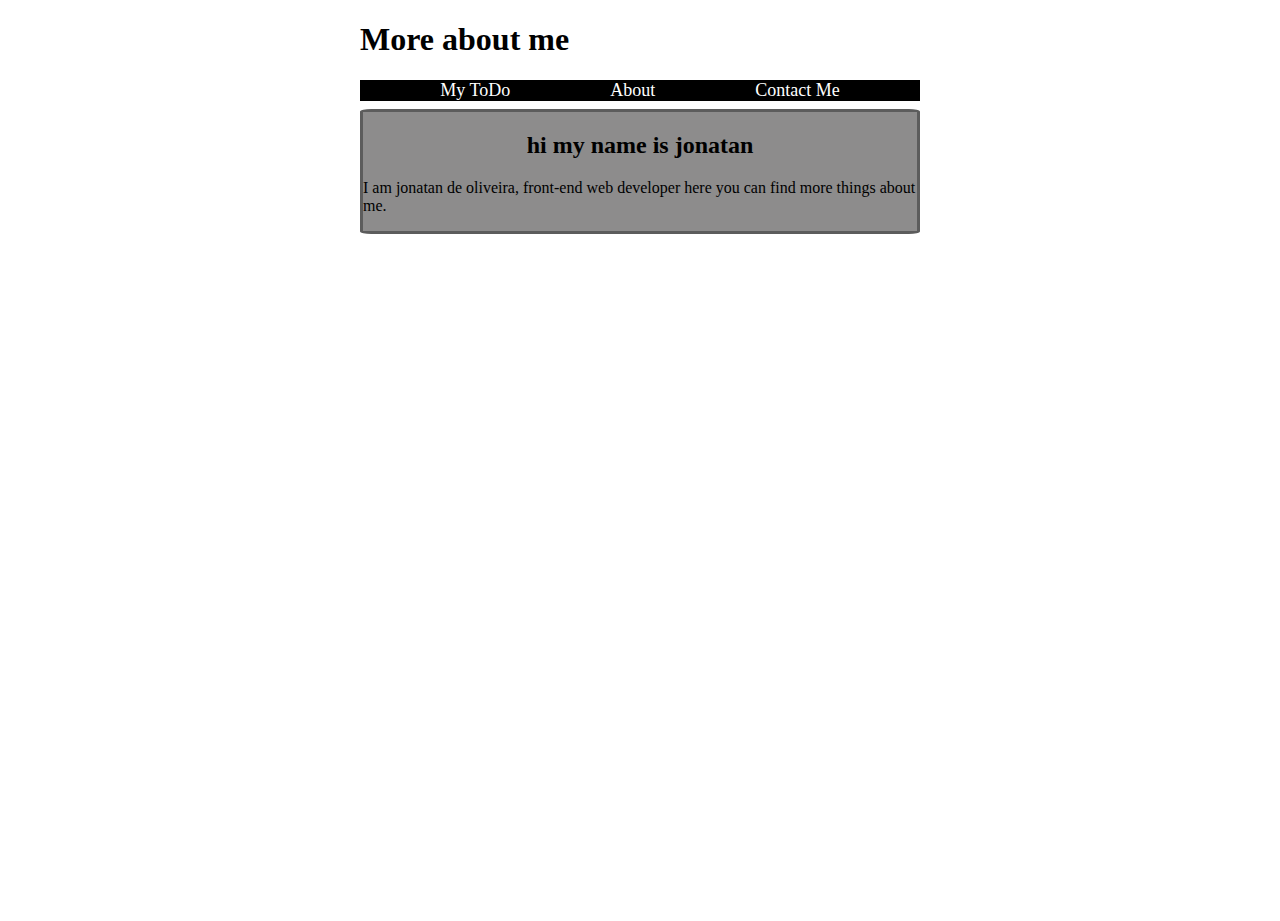
==== about.html @ 70b740f5 "adding all the pages and start to make the logic to save the data" ====
<!DOCTYPE html>
<html lang="en">
<head>
    <meta charset="UTF-8">
    <meta http-equiv="X-UA-Compatible" content="IE=edge">
    <meta name="viewport" content="width=device-width, initial-scale=1.0">
    <link rel="stylesheet" href="style.css">
    <title>About</title>
</head>
<body>
    <header class="title">
        <h1>More about me</h1>
    </header>
    <nav class="navegationBar">
        <li>
            <a href="/">My ToDo</a>
            <a href="about.html">About</a>
            <a href="contact.html">Contact Me</a>
        </li>
    </nav>
    <section>
        <div class="container">
            <h2>
                hi my name is jonatan
            </h2>
            <p>
                I am jonatan de oliveira, front-end web developer
                here you can find more things about me.
            </p>
        </div>
    </section>
</body>
</html>
---- style.css ----
body{
    max-width:35rem;
    margin: auto;
    height: 100vh;
}
.navegationBar{
    display: flex;
    flex-direction: row;
    background-color: black;
    justify-content: space-around;
}
.navegationBar a{
    margin: 0 3rem;
    color: white;
    font-size:large;
    text-decoration:none;
}
.container{
    border: 3px solid rgb(92, 92, 92);
    border-radius: 2%;
    margin: 0.5rem 0;
    background-color: rgb(141, 140, 140);
}
.container h2{
    text-align: center;
}
.container form{
    width: 100%;
    /* display: inline-block; */
    text-align: center;
}
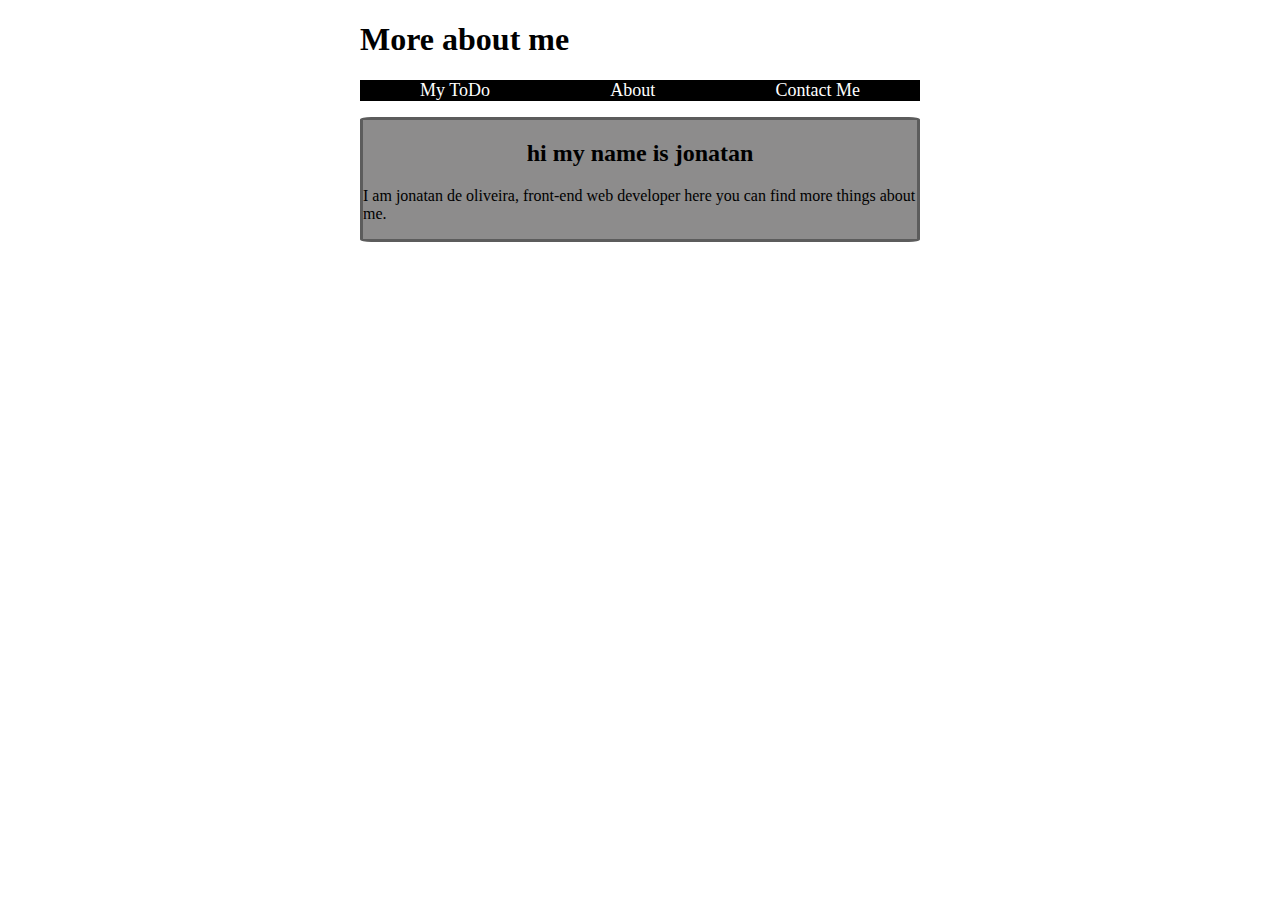
==== commit aa40ffc1: "adding event listener to the delete button" ====
--- a/about.html
+++ b/about.html
@@ -12,11 +12,17 @@
         <h1>More about me</h1>
     </header>
     <nav class="navegationBar">
-        <li>
-            <a href="/">My ToDo</a>
-            <a href="about.html">About</a>
-            <a href="contact.html">Contact Me</a>
-        </li>
+        <ul>
+            <li>
+                <a href="/">My ToDo</a>
+            </li>
+            <li>
+                <a href="about.html">About</a>
+            </li>
+            <li>
+                <a href="contact.html">Contact Me</a>
+            </li>
+        </ul>
     </nav>
     <section>
         <div class="container">
--- a/style.css
+++ b/style.css
@@ -4,9 +4,14 @@
     height: 100vh;
 }
 .navegationBar{
+    background-color: black;
+}
+.navegationBar ul{
+    list-style-type: none;
     display: flex;
     flex-direction: row;
-    background-color: black;
+    width: 100%;
+    padding: 0;
     justify-content: space-around;
 }
 .navegationBar a{
@@ -28,4 +33,16 @@
     width: 100%;
     /* display: inline-block; */
     text-align: center;
-}+}
+/*  contact paage  */
+.contactContainer{
+    text-align: center;
+}
+.contactList{
+    display: flex;
+    flex-direction: row;
+    justify-content: space-around;
+}
+.hide{
+    display: none;
+}
